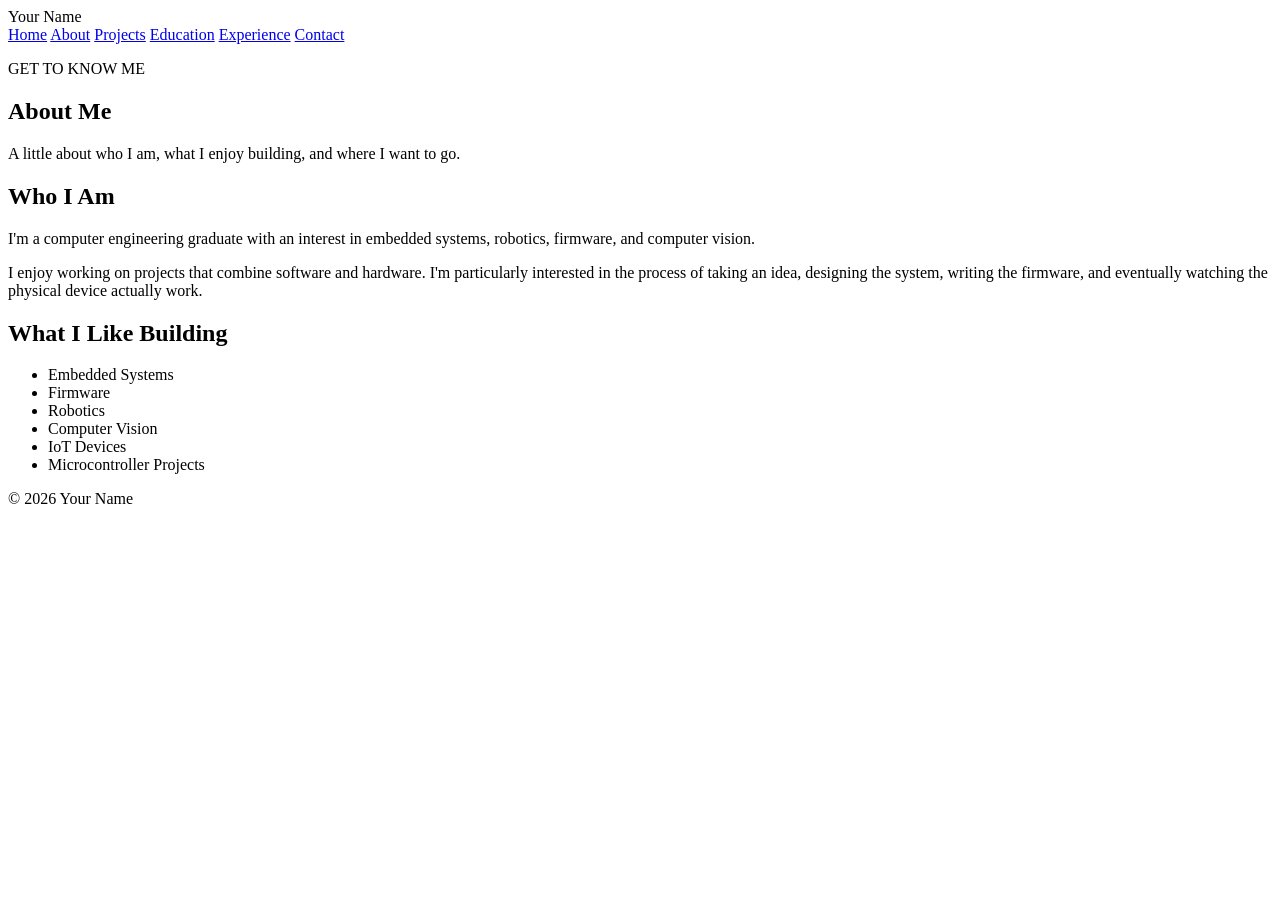
==== about.html @ 6c6454a4 "Add about.html with personal introduction" ====
<!DOCTYPE html>
<html lang="en">
<head>
    <meta charset="UTF-8">
    <meta name="viewport" content="width=device-width, initial-scale=1.0">
    <title>About Me | Your Name</title>
    <link rel="stylesheet" href="css/style.css">
</head>

<body>

    <header class="navbar">
        <div class="logo">Your Name</div>

        <nav>
            <a href="index.html">Home</a>
            <a href="about.html" class="active">About</a>
            <a href="projects.html">Projects</a>
            <a href="education.html">Education</a>
            <a href="experience.html">Experience</a>
            <a href="contact.html">Contact</a>
        </nav>
    </header>


    <main class="page">

        <section class="page-header">
            <p class="eyebrow">GET TO KNOW ME</p>
            <h1>About Me</h1>
            <p>
                A little about who I am, what I enjoy building,
                and where I want to go.
            </p>
        </section>


        <section class="content-section">

            <div>
                <h2>Who I Am</h2>

                <p>
                    I'm a computer engineering graduate with an interest
                    in embedded systems, robotics, firmware, and
                    computer vision.
                </p>

                <p>
                    I enjoy working on projects that combine software
                    and hardware. I'm particularly interested in the
                    process of taking an idea, designing the system,
                    writing the firmware, and eventually watching the
                    physical device actually work.
                </p>
            </div>


            <div>
                <h2>What I Like Building</h2>

                <ul class="skill-list">
                    <li>Embedded Systems</li>
                    <li>Firmware</li>
                    <li>Robotics</li>
                    <li>Computer Vision</li>
                    <li>IoT Devices</li>
                    <li>Microcontroller Projects</li>
                </ul>
            </div>

        </section>

    </main>


    <footer>
        <p>© 2026 Your Name</p>
    </footer>

</body>
</html>
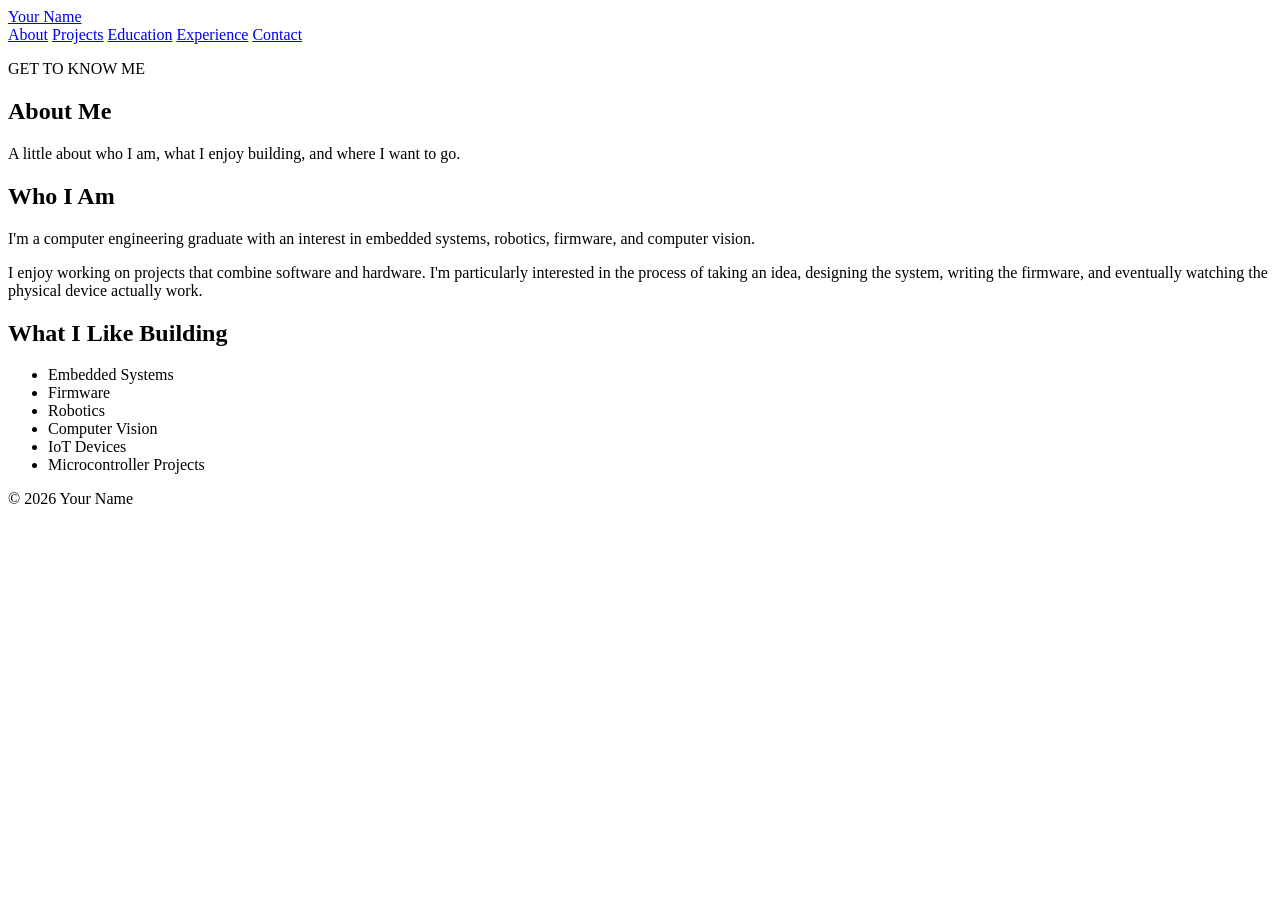
==== commit 78900fc5: "Refactor header to include logo link" ====
--- a/about.html
+++ b/about.html
@@ -10,16 +10,19 @@
 <body>
 
     <header class="navbar">
-        <div class="logo">Your Name</div>
 
-        <nav>
-            <a href="index.html">Home</a>
-            <a href="about.html" class="active">About</a>
-            <a href="projects.html">Projects</a>
-            <a href="education.html">Education</a>
-            <a href="experience.html">Experience</a>
-            <a href="contact.html">Contact</a>
-        </nav>
+    <a href="index.html" class="logo">
+        Your Name
+    </a>
+
+    <nav>
+        <a href="about.html" class="active">About</a>
+        <a href="projects.html">Projects</a>
+        <a href="education.html">Education</a>
+        <a href="experience.html">Experience</a>
+        <a href="contact.html">Contact</a>
+    </nav>
+
     </header>
 
 
